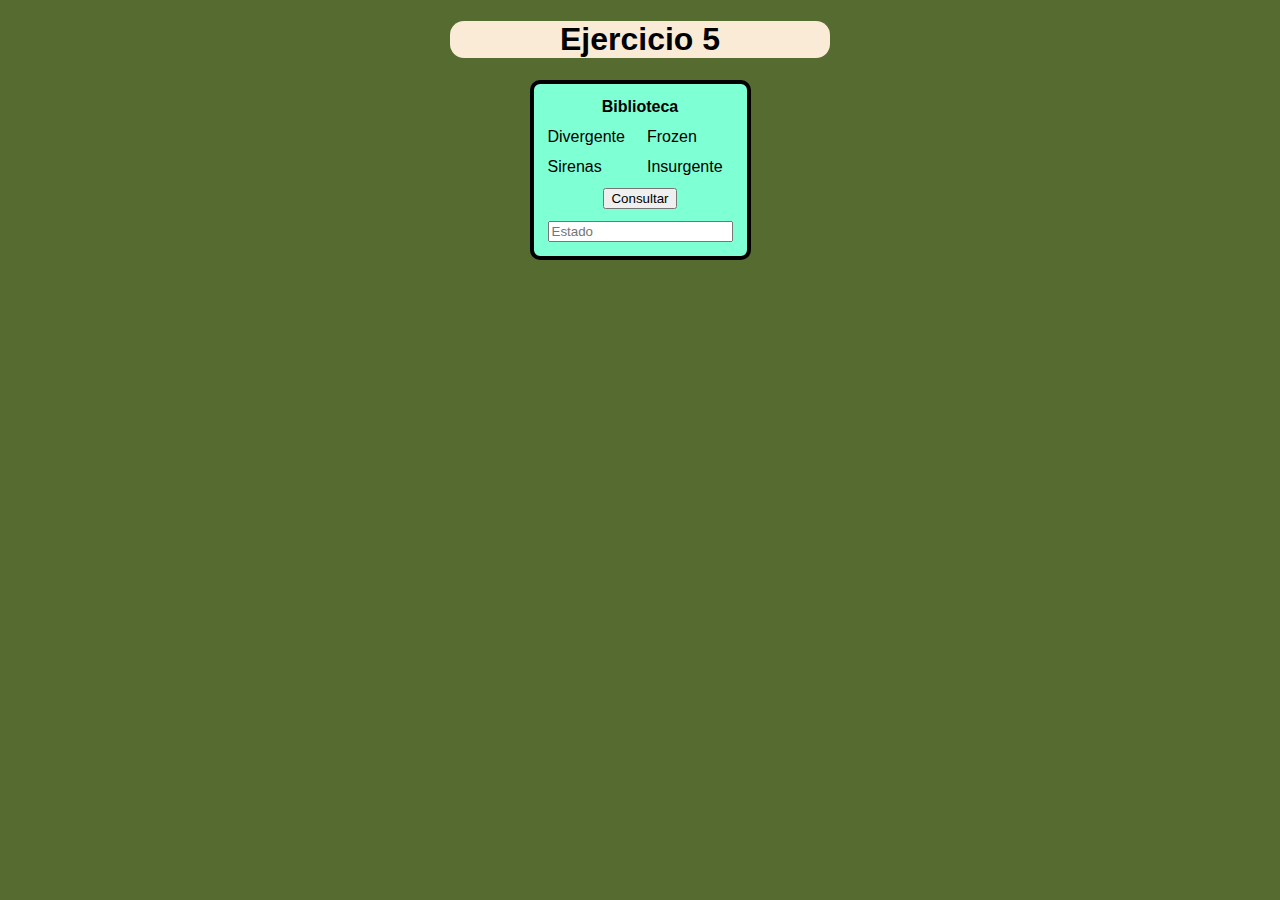
==== Punto 5/index.html @ 13081c84 "Ejercicio 5" ====
<!DOCTYPE html>
<html lang="es">
<head>
    <title>Ejercicio 5</title>
    <link rel="stylesheet" href="style.css">
</head>
<body>
  <h1><center>Ejercicio 5</center></h1>
    <table class="tabla" align="center">
      <tr>
        <th class="ltd" colspan="2">
          <center>Biblioteca</center>
        </th>
        
      </tr>
      <tr>
        <td class="ltd">
          <label for="div" id="divergente">Divergente</label>
        </td>
        <td class="ltd">
          <label for="frozen" id="frozen">Frozen</label>
          
        </td>
      </tr>
      <tr>
        <td class="ltd">
          <label for="sirenas" id="sirenas">Sirenas</label>

        </td>
        <td class="ltd">
          <label for="insurgente" id="insugente">Insurgente</label>

        </td>
      </tr>
      <tr>
        <td class="ltd" colspan="2">
          <center><button type="button" value="Consultar" id="consulta">Consultar</button></center>
        </td>
      </tr>
      <tr>
        <td class="ltd" colspan="2">
          <input type="text" name="res" id="res" placeholder="Estado" readonly>
        </td>
      </tr>
    </table>
</body>
</html>
---- Punto 5/style.css ----
html{
    background-color: darkolivegreen;
    font-family:  Arial, sans-serif;
}
h1{
    background-color: antiquewhite;
    margin-left: 35%;
    margin-right: 35%;
    border-radius: 14px;
}
.tabla{
    background-color: aquamarine;
    border: 4px;
    border-color: black;
    border-style: solid;
    border-radius: 10px;
    padding: 7px;
}
.ltd{
    padding: 5px;
}
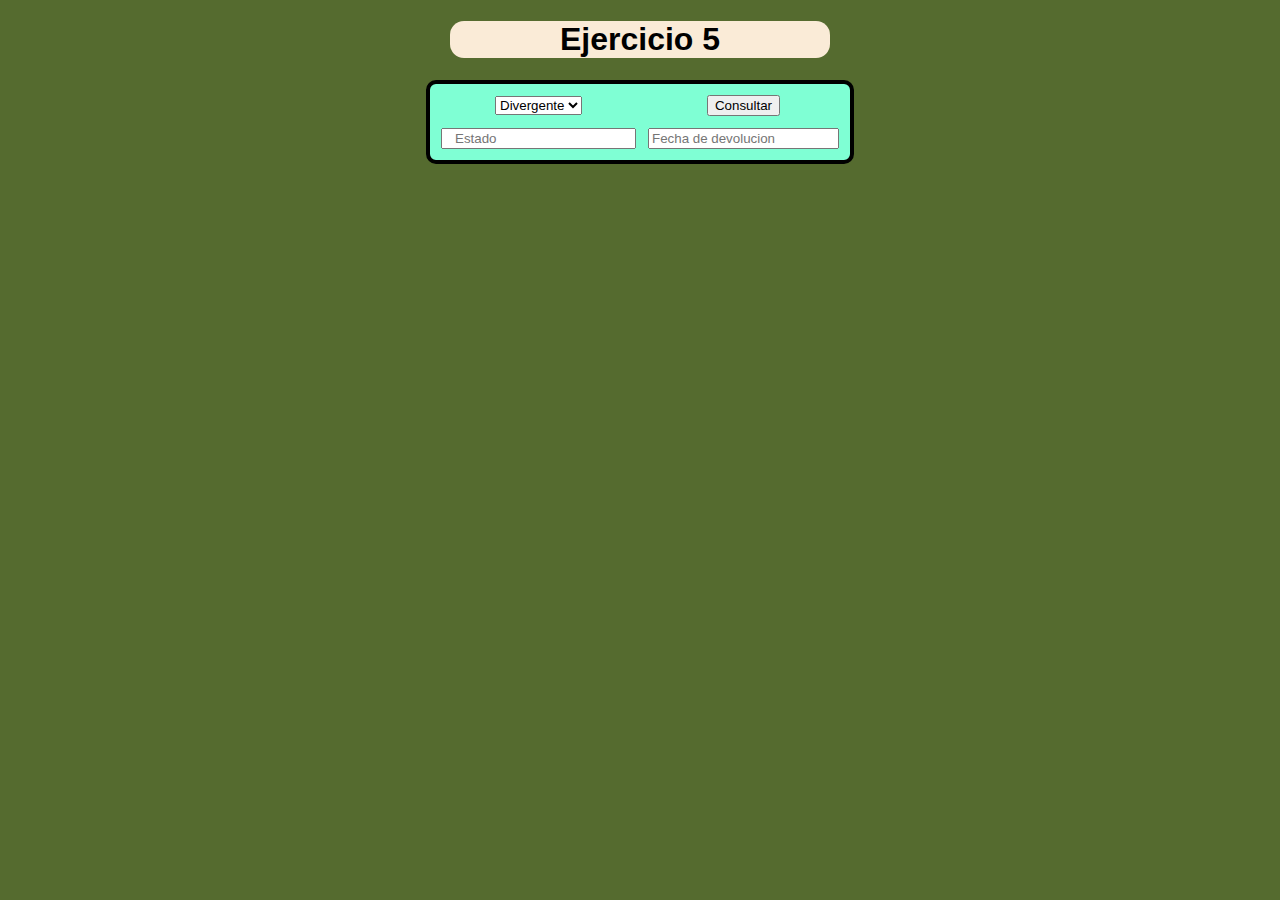
==== commit e6a60b31: "punto 5" ====
--- a/Punto 5/index.html
+++ b/Punto 5/index.html
@@ -3,43 +3,33 @@
 <head>
     <title>Ejercicio 5</title>
     <link rel="stylesheet" href="style.css">
-</head>
+    <script type="text/javascript" src="js/jquery-3.7.1.min.js"></script>
+    <script type="text/javascript" src="js/disponibilidad.js"></script>
+  </head>
 <body>
   <h1><center>Ejercicio 5</center></h1>
-    <table class="tabla" align="center">
+    <table class="tabla" align="center" >
       <tr>
-        <th class="ltd" colspan="2">
-          <center>Biblioteca</center>
-        </th>
-        
-      </tr>
-      <tr>
-        <td class="ltd">
-          <label for="div" id="divergente">Divergente</label>
+        <td class="ltd" ><center>
+          <select name="peli" id="peli">
+            <option value="Divergente" id="div">Divergente</option>
+            <option value="Frozen" id="fr">Frozen</option>
+            <option value="Sirenas" id="sir">Sirenas</option>
+            <option value="Insurgente" id="ins">Insurgente</option>
+          </select></center>
         </td>
         <td class="ltd">
-          <label for="frozen" id="frozen">Frozen</label>
-          
+          <center>
+          <button type="button" value="Consultar" id="consulta">Consultar</button>
+          </center>
         </td>
       </tr>
       <tr>
-        <td class="ltd">
-          <label for="sirenas" id="sirenas">Sirenas</label>
-
+        <td class="ltd2" >
+          <input type="text" name="res" id="res" placeholder="Estado" readonly>
         </td>
-        <td class="ltd">
-          <label for="insurgente" id="insugente">Insurgente</label>
-
-        </td>
-      </tr>
-      <tr>
-        <td class="ltd" colspan="2">
-          <center><button type="button" value="Consultar" id="consulta">Consultar</button></center>
-        </td>
-      </tr>
-      <tr>
-        <td class="ltd" colspan="2">
-          <input type="text" name="res" id="res" placeholder="Estado" readonly>
+        <td class="ltd2" >
+          <input type="text" name="pres" id="pres" placeholder="Fecha de devolucion" readonly>
         </td>
       </tr>
     </table>
--- a/Punto 5/style.css
+++ b/Punto 5/style.css
@@ -14,8 +14,21 @@
     border-color: black;
     border-style: solid;
     border-radius: 10px;
-    padding: 7px;
+    padding: 4px;
 }
 .ltd{
     padding: 5px;
+}
+.ltd2{
+    padding: 5px;
+    margin: 1px;
+    width: 30px;
+}
+#res{
+    padding-left: 12px;
+}
+#pres{
+    padding-right: 8px;
+    width: max-content;
+    box-sizing: border-box;
 }